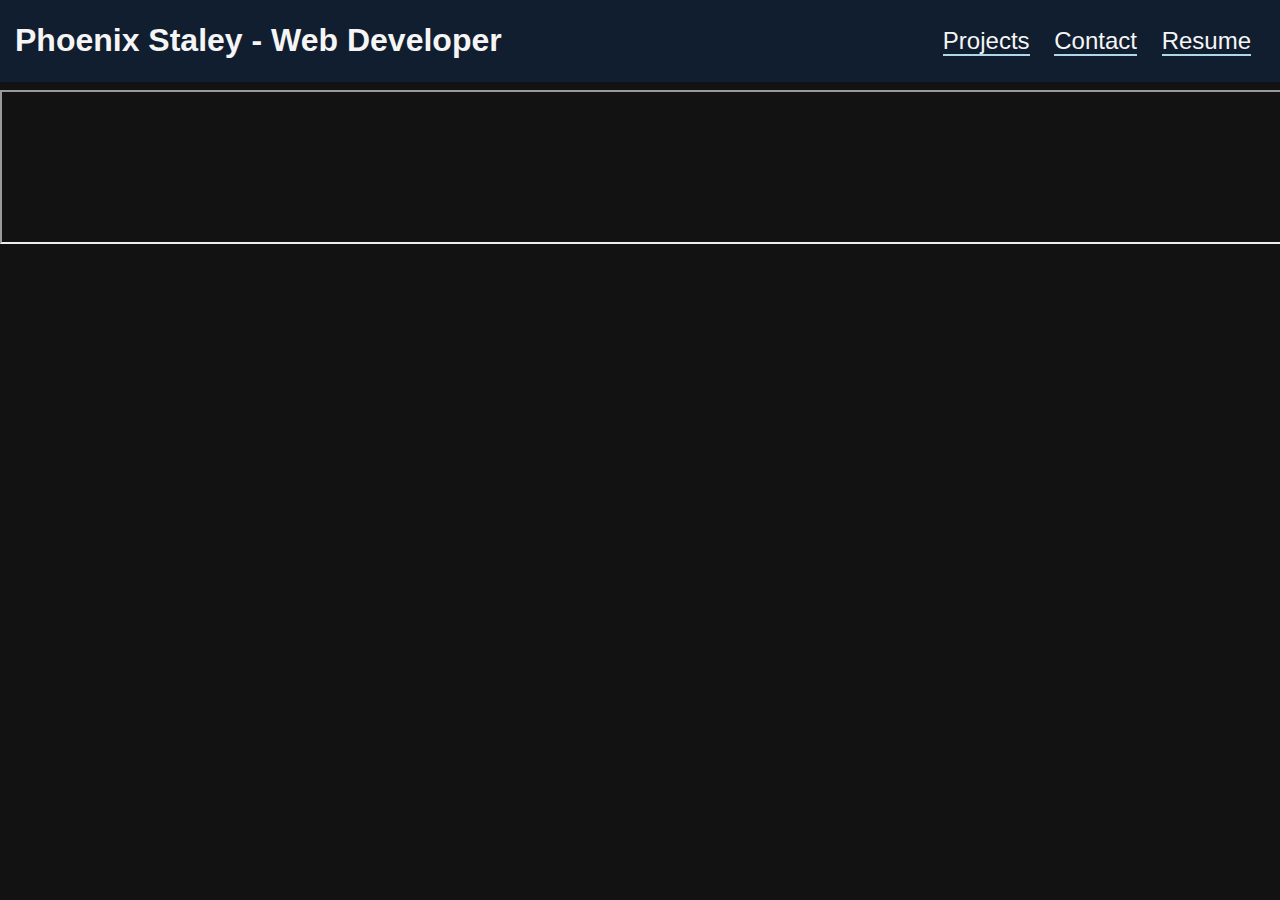
==== resume.html @ 41bfead8 "Embed resume in an HTML page" ====
<!DOCTYPE html>
<html>
    <head>
        <title>Phoenix Staley - Portfolio</title>
        <link rel="shortcut icon" type="image/png" href="./Assets/Images/favicon.ico">
        <link rel="stylesheet" href="./Assets/CSS/reset.css">
        <link rel="stylesheet" href="./Assets/CSS/style.css">
    </head>

    <body>
        <header class="static-header">
            <h2 class="header main-header">Phoenix Staley - Web Developer</h2>
            <h2 class="header short-header">Phoenix Staley - Developer</h2>
            <nav class="text-right navigation">
                <ul>
                    <li>
                        
                    </li>
                    <li>
                        <a href="index.html#project-section">Projects</a>
                    </li>
                    <li>
                        <a href="index.html#contact-me">Contact</a>
                    </li>
                    <li>
                        <a href="resume.html" target="_blank">Resume</a>
                    </li>
                </ul>
            </nav>
        </header>
        <iframe src="/Assets/phoenixDevResume.pdf" style="margin-top: 10vh;" width="100%" height="89%"></iframe>
    </body>
</html>
---- Assets/CSS/style.css ----
/* This applies the default font, text color, and margin size */
* {
    font-family: Arial, Helvetica, sans-serif;
    color: whitesmoke;
    margin: 0;
}

body {
    background-color: #121212;
}

.header {
    text-align: center;
    display: inline-block;
    color: whitesmoke;
    margin-left: 15px;
    font-size: xx-large;
}

/* This hides a shorter h2 that replaces the main h2 "Phoenix Staley - Web developer" on small devices */
.short-header {
    display: none;
}

.static-header {
    width: 100%;
    height: 9.1%;
    background-color: rgb(17, 30, 48);
    text-align: right;
    position: fixed;
    top: 0;
    left: 0;
    z-index: 3;
    justify-content: space-between;
    display: flex;
    align-items: center;
}

.navigation {
    display: inline-block;
    margin-right: 20px;
    font-size: x-large;
}

.navigation li {
    display: inline;
    margin: 0 9px;
}

.navigation li a {
    text-decoration: none;
    color: whitesmoke;
    border-bottom: lightblue solid 2px;
}

/* This formats the section with the <DEVELOPER> image */
.hero {
    position: relative;
    height: 400px;
    width: 100%;
    margin-top: 5%;
    margin-bottom: 25px;
    background-image: url(../Images/Developer_Tag.jpg);
    background-size: cover;
    background-position: center;
    display: flex;
    align-items: center;
    justify-content: space-around;
}

.hero-subtitle {
    background-color: rgb(14, 51, 54);
    font-size: xx-large;
    padding: 5px;
}

.flex-container {
    display: flex;
}

.sidebar {
    position: relative;
    width: 33%;
    justify-content: center;
    align-items: flex-start;
    border-right: lightblue solid 5px;
    border-radius: 2px;
    margin-right: 2%;
}

.main-section {
    margin-bottom: 3%;
}

.projects {
    width: 85%;
    justify-content: space-between;
    position: relative;
    flex-wrap: wrap;
    align-content: space-around;
    gap: 10px 15px;
    flex-direction: row;
}

.project-image {
    filter: grayscale(50%);
    /* animation-name: grayscale-out;
    animation-duration: 0.5s; */
    border: rgb(14, 54, 41) solid 4px;
    max-width: 100%;
    max-height: 100%;
    border-radius: 15px;
    display: inline-block;
    transition: ease-out 200ms;
}

.project-image:hover {
    filter: grayscale(0%);
}

/* This formats the project links */
.projects a {
    max-width: 100%;
    position: relative;
    flex-grow: 1;
}

/* This formats the headers attached to the project links */
.project-title {
    position: absolute;
    bottom: 10%;
    left: 4px;
    z-index: 3;
    font-size: large;
    background-color: rgb(14, 54, 41);
    padding: 5px 5%;
}

/* This formats the main project slightly larger */
a:first-child .project-title {
    font-size: xx-large;
    max-width: 100%;
}

.pineapple-shirt {
    width: 50%;
    height: 50%;
    max-width: 200px;
    max-height: 200px;
    border-radius: 50%;
    margin: 100px;
}

/* This formats the divs containing the content of each main section */
.content {
    width: 66%;
}

.content p {
    width: 84%;
    font-size: large;
}

/* This formats the headings such as "About me", "Projects", etc. */
.section-heading {
    font-size: x-large;
    padding: 1% 1%;
}

.mainProject {grid-area: main;}
.project1 {grid-area: project1;}
.project2 {grid-area: project2;}
.project3 {grid-area: project3;}

.grid-container {
    display: grid;
    grid-template-areas:
        "main main main"
        "main main main"
        "project1 project2 project3";
    gap: 15px;
}

#contact-me .content {
    width: 55%;
    justify-content: space-evenly;
}

#contact-me .content h3 {
    text-align: center;
    padding: 1%;
    font-size: larger;
}

#contact-me .content a {
    text-decoration: none;
    color:darkturquoise;
    margin: 0 40%;
    border-bottom: lightblue dotted 2px;
}

#relative-footer {
    position: relative;
    background-color: rgb(17, 30, 48);
    text-align: center;
}

#relative-footer h3 {
    padding: 0.5%;
}

/* These format for medium and small sized screens. It mostly making everything smaller and closer together */
@media (min-width: 768px) and (max-width: 1024px) {
    .header, .section-heading {
        font-size: x-large;
    }

    .navigation {
        font-size: large;
    }

    .navigation li {
        margin: 0 5px;
    }

    .hero {
        justify-content: space-between;
    }

    .pineapple-shirt {
        height: 150px;
        width: 150px;
    }

    .hero-subtitle {
        font-size: x-large;
        margin-right: 5%;
    }

    .main-section .content p {
        font-size: medium;
    }

    .project-title {
        font-size: small;
        bottom: 15%;
    }

    .static-header {
        height: 5%;
    }

    #contact-me {
        font-size: small;
    }
}

@media (max-width: 767px) {
    .header {
        font-size: large;
    }
    
    .section-heading {
        font-size: medium;
    }

    .navigation {
        font-size: medium;
        margin-right: 10px;
    }

    .navigation li {
        margin: 0 5px;
    }

    .hero {
        justify-content: space-between;
    }

    .pineapple-shirt {
        height: 125px;
        width: 125px;
        margin: 0;
        margin-left: 5%;
    }

    .hero-subtitle {
        font-size: medium;
        margin-right: 5%;
    }

    .main-section .content p {
        font-size: small;
    }

    .project-title {
        font-size: small;
        bottom: 20%;
    }
    
    a:first-child .project-title {
        font-size: x-large;
    }

    .static-header {
        height: 5%;
    }

    .main-header {
        display: none;
    }

    .short-header {
        display: inline-block;
    }

    #contact-me {
        font-size: x-small;
    }
}
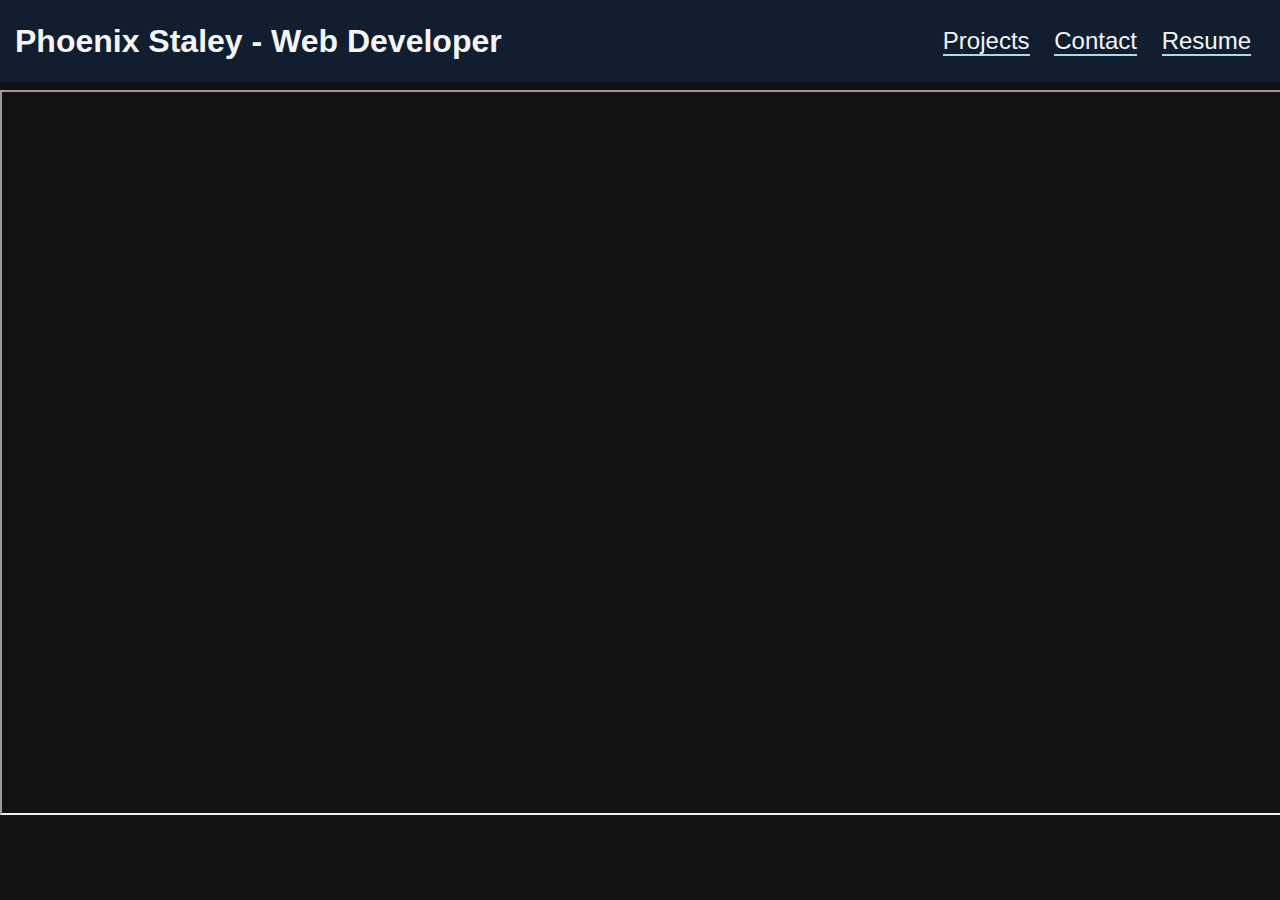
==== commit dc7e0005: "Change absolute src to relative" ====
--- a/resume.html
+++ b/resume.html
@@ -28,6 +28,6 @@
                 </ul>
             </nav>
         </header>
-        <iframe src="/Assets/phoenixDevResume.pdf" style="margin-top: 10vh;" width="100%" height="89%"></iframe>
+        <iframe src="./Assets/phoenixDevResume.pdf" style="margin-top: 10vh;" width="100%" height="89%"></iframe>
     </body>
 </html>--- a/Assets/CSS/style.css
+++ b/Assets/CSS/style.css
@@ -1,11 +1,20 @@
+:root {
+    /* --about-me-color: rgb(68, 0, 0); */
+    --projects-color: rgb(10, 5, 9);
+    --contact-me-color: rgb(12, 12, 12);
+    --blue: rgb(17, 30, 48);
+}
+
 /* This applies the default font, text color, and margin size */
 * {
     font-family: Arial, Helvetica, sans-serif;
     color: whitesmoke;
     margin: 0;
+    line-height: 1.5;
 }
 
 body {
+    height: 90vh;
     background-color: #121212;
 }
 
@@ -25,7 +34,7 @@
 .static-header {
     width: 100%;
     height: 9.1%;
-    background-color: rgb(17, 30, 48);
+    background-color: var(--blue);
     text-align: right;
     position: fixed;
     top: 0;
@@ -59,7 +68,6 @@
     height: 400px;
     width: 100%;
     margin-top: 5%;
-    margin-bottom: 25px;
     background-image: url(../Images/Developer_Tag.jpg);
     background-size: cover;
     background-position: center;
@@ -69,7 +77,7 @@
 }
 
 .hero-subtitle {
-    background-color: rgb(14, 51, 54);
+    background-color: var(--blue);
     font-size: xx-large;
     padding: 5px;
 }
@@ -89,7 +97,8 @@
 }
 
 .main-section {
-    margin-bottom: 3%;
+    padding-bottom: 5%;
+    justify-content: center;
 }
 
 .projects {
@@ -102,11 +111,17 @@
     flex-direction: row;
 }
 
+.projects.flex-container {
+    justify-content: center;
+}
+
+.carousel-inner > .carousel-item > img {
+    width: 75vw;
+    height: 34vh;
+}
+
 .project-image {
-    filter: grayscale(50%);
-    /* animation-name: grayscale-out;
-    animation-duration: 0.5s; */
-    border: rgb(14, 54, 41) solid 4px;
+    border: var(--blue) solid 4px;
     max-width: 100%;
     max-height: 100%;
     border-radius: 15px;
@@ -114,15 +129,16 @@
     transition: ease-out 200ms;
 }
 
-.project-image:hover {
-    filter: grayscale(0%);
-}
-
 /* This formats the project links */
 .projects a {
     max-width: 100%;
     position: relative;
     flex-grow: 1;
+    transition: ease 300ms;
+}
+
+.projects a:hover {
+    transform: scale(1.03);
 }
 
 /* This formats the headers attached to the project links */
@@ -132,7 +148,7 @@
     left: 4px;
     z-index: 3;
     font-size: large;
-    background-color: rgb(14, 54, 41);
+    background-color: var(--blue);
     padding: 5px 5%;
 }
 
@@ -165,6 +181,8 @@
 .section-heading {
     font-size: x-large;
     padding: 1% 1%;
+    grid-area: heading;
+    text-align: center;
 }
 
 .mainProject {grid-area: main;}
@@ -172,13 +190,35 @@
 .project2 {grid-area: project2;}
 .project3 {grid-area: project3;}
 
+.project1 img, .project2 img, .project3 img {
+    height: 25vh;
+    width: 20vw;
+}
+
 .grid-container {
     display: grid;
     grid-template-areas:
+        "heading heading heading"
         "main main main"
         "main main main"
         "project1 project2 project3";
     gap: 15px;
+}
+
+#project-section {
+    /* background-color: rgb(39, 0, 35); */
+    background: linear-gradient(0deg, var(--contact-me-color) 0%, var(--projects-color) 5%, var(--projects-color) 95%, var(--contact-me-color));
+    padding: 3% 0;
+}
+
+#about-me {
+    background-color: var(--contact-me-color);
+    padding-top: 2%;
+}
+
+#contact-me {
+    background-color: var(--contact-me-color);
+    padding-bottom: 2%;
 }
 
 #contact-me .content {
@@ -201,7 +241,7 @@
 
 #relative-footer {
     position: relative;
-    background-color: rgb(17, 30, 48);
+    background-color: var(--blue);
     text-align: center;
 }
 
@@ -314,6 +354,11 @@
         display: inline-block;
     }
 
+    .project1 img, .project2 img, .project3 img {
+        height: 10vh;
+        width: 20vw;
+    }
+
     #contact-me {
         font-size: x-small;
     }
